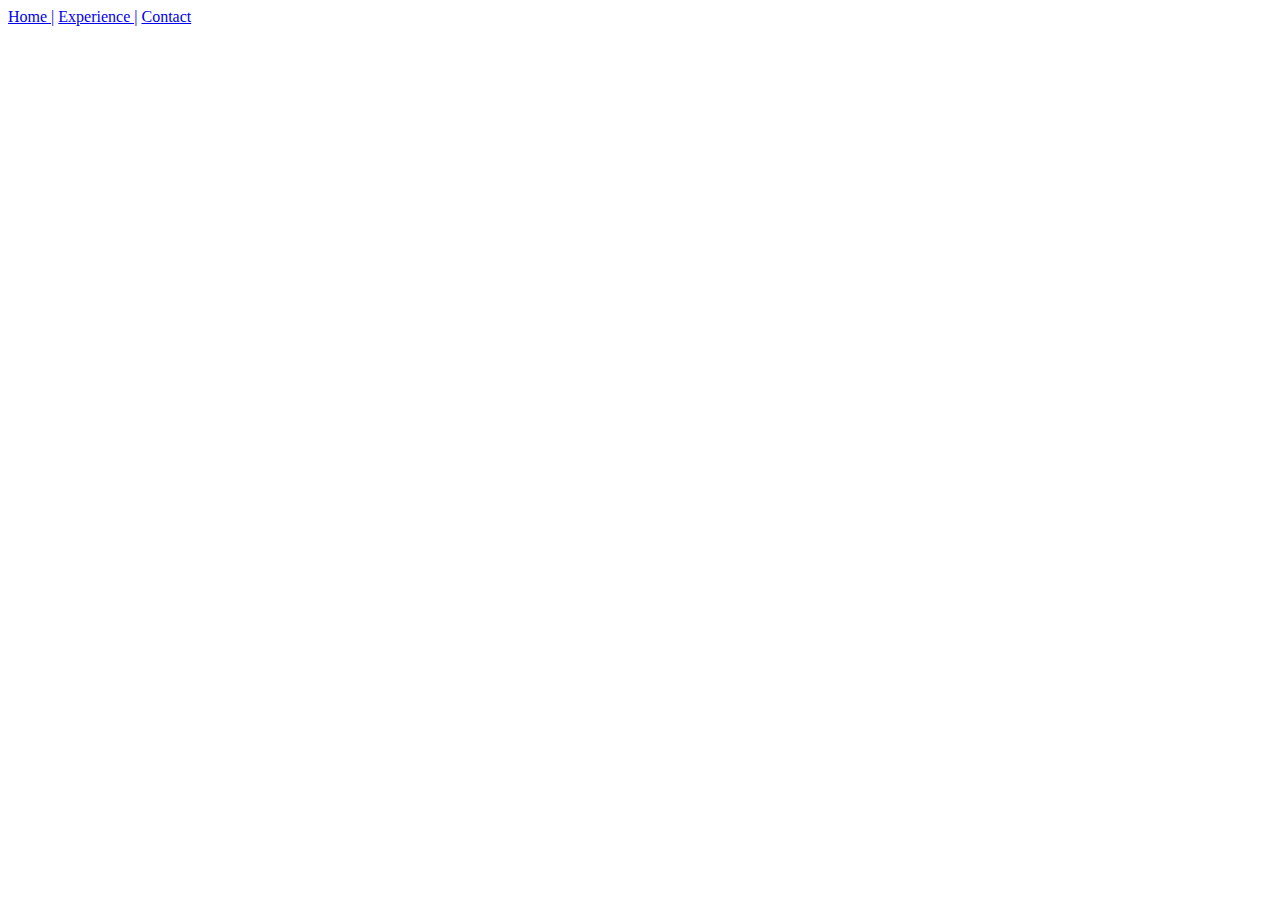
==== Contact.html @ 28ef8493 "add name" ====
<!DOCTYPE html>
<html lang="en">
<head>
    <meta charset="UTF-8">
    <meta name="viewport" content="width=device-width, initial-scale=1.0">
    <title>Document</title>
</head>
<body>
    <div>
        <a href="index.html">Home  |</a>  <a href="experience.html">Experience    |</a>   <a href="Contact.html">Contact </a>
    </div>
</body>
</html>
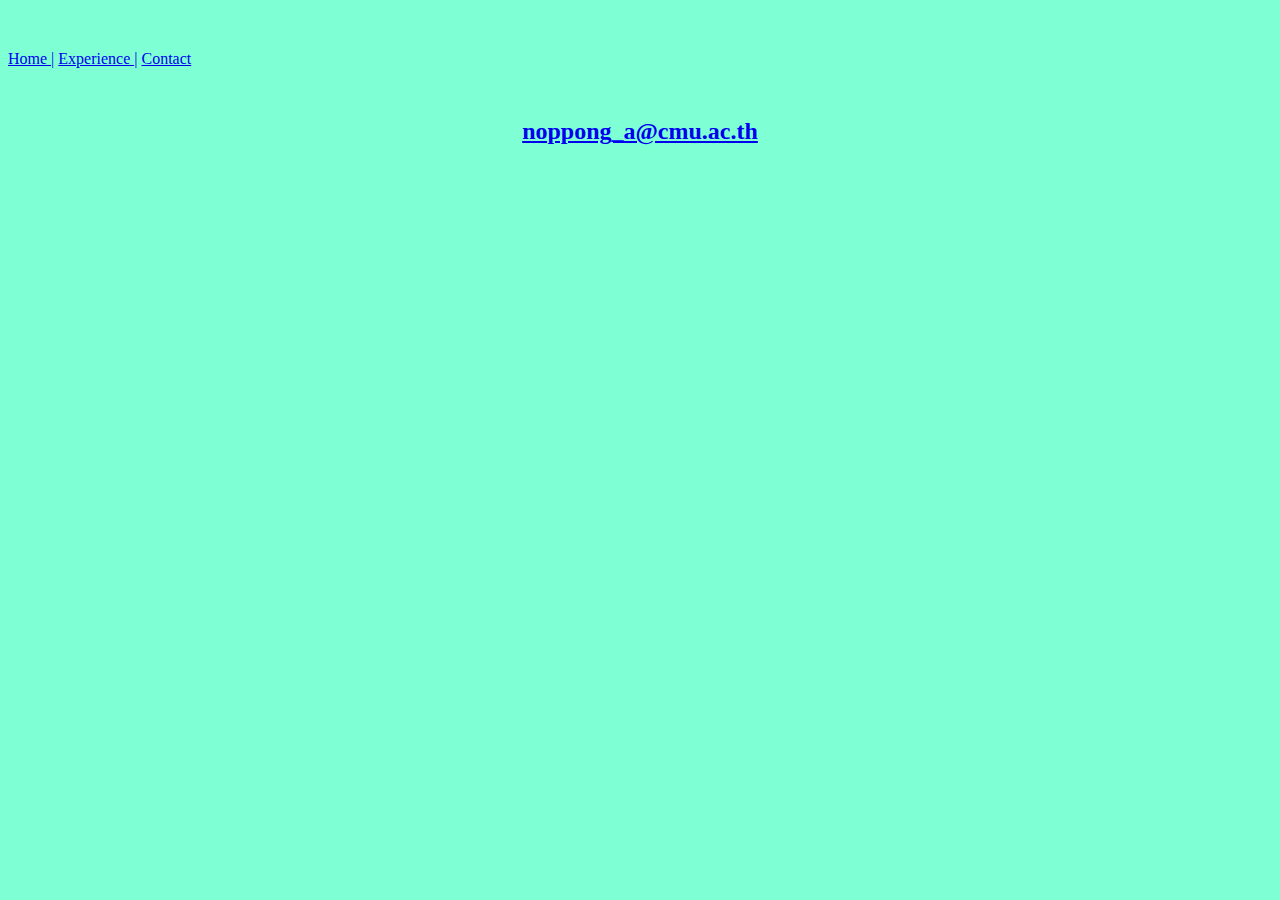
==== commit 0f183dd0: "112" ====
--- a/Contact.html
+++ b/Contact.html
@@ -4,10 +4,13 @@
     <meta charset="UTF-8">
     <meta name="viewport" content="width=device-width, initial-scale=1.0">
     <title>Document</title>
+    <link rel="stylesheet" href="./css/style.css">
 </head>
 <body>
     <div>
         <a href="index.html">Home  |</a>  <a href="experience.html">Experience    |</a>   <a href="Contact.html">Contact </a>
     </div>
+    <h2><a href="mailto:noppong_a@cmu.ac.th?subject=Subject Here&body=Body Here">noppong_a@cmu.ac.th</a></h2>
+    
 </body>
 </html>--- a/css/style.css
+++ b/css/style.css
@@ -0,0 +1,26 @@
+    body{
+        background-color: aquamarine;
+    }
+    h1{
+        text-align: center;
+    }
+    h2{
+        text-align: center;
+    }
+    h3{
+        text-align: center;
+    }
+    h4{
+        font-size: 18px;
+        text-align: center;
+        margin-bottom: 50px;
+    }
+    div{
+        font-size: 16px;
+        margin-top: 50px;
+        margin-bottom: 50px;
+    }
+    h6{
+        text-align: center;
+    }
+    